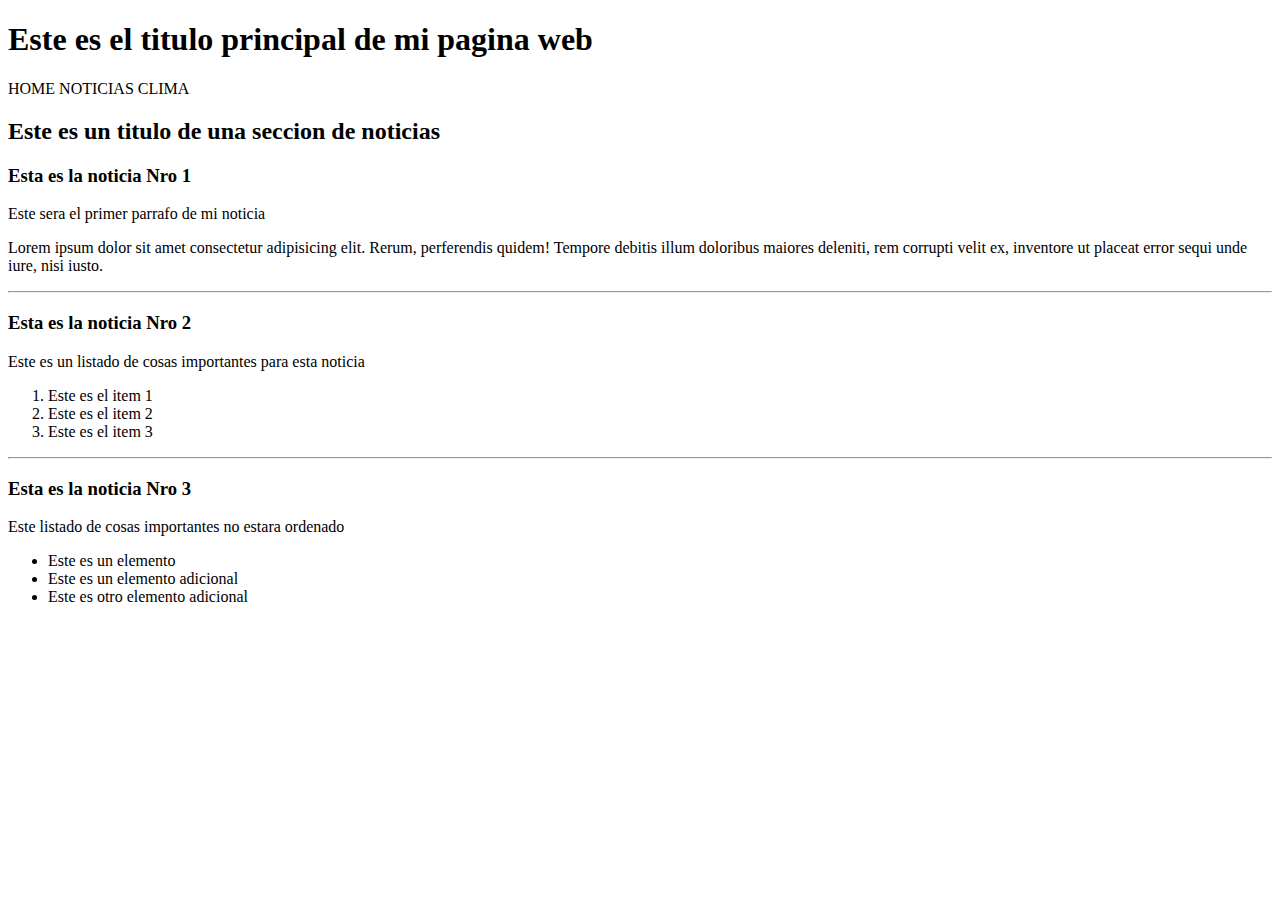
==== html/index.html @ 39c908b6 "First commit : HTML file" ====
<!DOCTYPE html>
<html lang="en">
<head>
    <meta charset="UTF-8">
    <meta name="viewport" content="width=device-width, initial-scale=1.0">
    <title>Mi primera webt</title>
</head>
<body>
    <h1>Este es el titulo principal de mi pagina web</h1>

    <span>HOME</span>
    <span>NOTICIAS</span>
    <span>CLIMA</span>

    <h2>Este es un titulo de una seccion de noticias</h2>

    <h3>Esta es la noticia Nro 1</h3>

    <p>Este sera el primer parrafo de mi noticia</p>

    <p>Lorem ipsum dolor sit amet consectetur adipisicing elit. Rerum, perferendis quidem! Tempore debitis illum doloribus maiores deleniti, rem corrupti velit ex, inventore ut placeat error sequi unde iure, nisi iusto.</p>

    <hr />
    
   <h3>Esta es la noticia Nro 2</h3>

   <p>Este es un listado de cosas importantes para esta noticia</p>
   <ol>
    <li>Este es el item 1</li>
    <li>Este es el item 2</li>
    <li>Este es el item 3</li>
   </ol>

   <hr />

   <h3>Esta es la noticia Nro 3</h3>
   <p>Este listado de cosas importantes no estara ordenado</p>

   <ul>
    <li>Este es un elemento</li>
    <li>Este es un elemento adicional</li>
    <li>Este es otro elemento adicional</li>
   </ul>

    
</body>
</html>
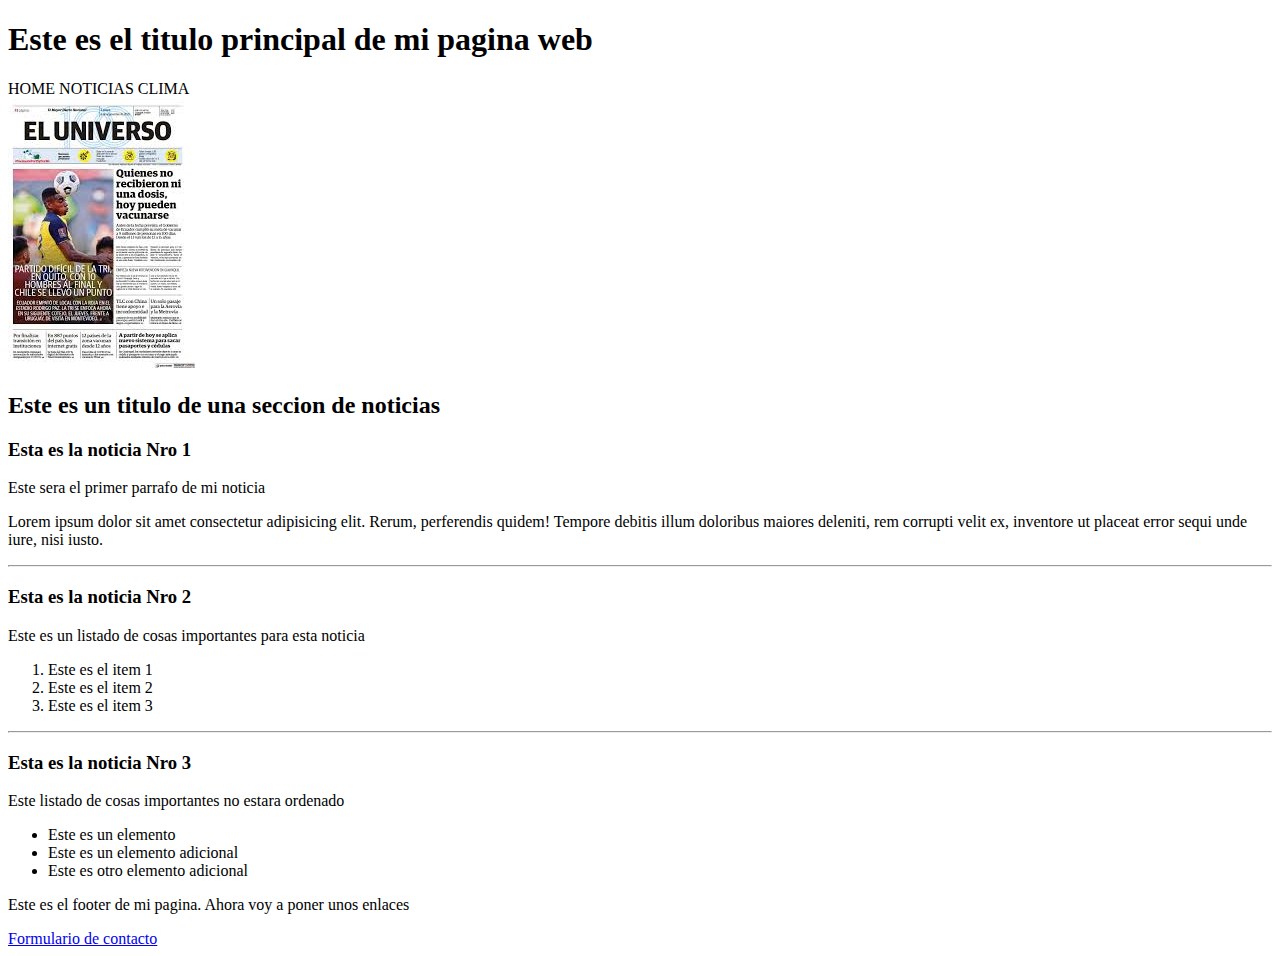
==== commit b4ce01a5: "avances html y css" ====
--- a/html/index.html
+++ b/html/index.html
@@ -3,44 +3,77 @@
 <head>
     <meta charset="UTF-8">
     <meta name="viewport" content="width=device-width, initial-scale=1.0">
-    <title>Mi primera webt</title>
+    <title>Mi primera web</title>
 </head>
 <body>
-    <h1>Este es el titulo principal de mi pagina web</h1>
+
+    <header>
+
+        <h1>
+            Este es el titulo principal de mi pagina web
+        </h1>
 
     <span>HOME</span>
     <span>NOTICIAS</span>
     <span>CLIMA</span>
 
-    <h2>Este es un titulo de una seccion de noticias</h2>
+    </header>
 
-    <h3>Esta es la noticia Nro 1</h3>
+    <main>
 
-    <p>Este sera el primer parrafo de mi noticia</p>
+        <img src="./images.jpg" alt="">
+        <section>
+            <article>
+            <h2>Este es un titulo de una seccion de noticias</h2>
+            
+            <h3>Esta es la noticia Nro 1</h3>
 
-    <p>Lorem ipsum dolor sit amet consectetur adipisicing elit. Rerum, perferendis quidem! Tempore debitis illum doloribus maiores deleniti, rem corrupti velit ex, inventore ut placeat error sequi unde iure, nisi iusto.</p>
+            <div>
+            <p>Este sera el primer parrafo de mi noticia</p>
 
-    <hr />
+            <p>Lorem ipsum dolor sit amet consectetur adipisicing elit. Rerum, perferendis quidem! Tempore debitis illum doloribus maiores deleniti, rem corrupti velit ex, inventore ut placeat error sequi unde iure, nisi iusto.</p>
+            </div>
+
+            </article>
+            
+            <hr />
+
+            <article>
+        
+       <h3>Esta es la noticia Nro 2</h3>
     
-   <h3>Esta es la noticia Nro 2</h3>
+       <p>Este es un listado de cosas importantes para esta noticia</p>
+       <ol>
+        <li>Este es el item 1</li>
+        <li>Este es el item 2</li>
+        <li>Este es el item 3</li>
+       </ol>
+    
+    </article>
+    
+       <hr />
 
-   <p>Este es un listado de cosas importantes para esta noticia</p>
-   <ol>
-    <li>Este es el item 1</li>
-    <li>Este es el item 2</li>
-    <li>Este es el item 3</li>
-   </ol>
+       <article>
+    
+       <h3>Esta es la noticia Nro 3</h3>
+       <p>Este listado de cosas importantes no estara ordenado</p>
+    
+       <ul>
+        <li>Este es un elemento</li>
+        <li>Este es un elemento adicional</li>
+        <li>Este es otro elemento adicional</li>
+       </ul>
+    </article>
 
-   <hr />
+    </section>
+    </main>
 
-   <h3>Esta es la noticia Nro 3</h3>
-   <p>Este listado de cosas importantes no estara ordenado</p>
+<footer>
+    <p>Este es el footer de mi pagina. Ahora voy a poner unos enlaces</p>
 
-   <ul>
-    <li>Este es un elemento</li>
-    <li>Este es un elemento adicional</li>
-    <li>Este es otro elemento adicional</li>
-   </ul>
+    <a href="./contacto.html">Formulario de contacto</a>
+
+</footer>   
 
     
 </body>
